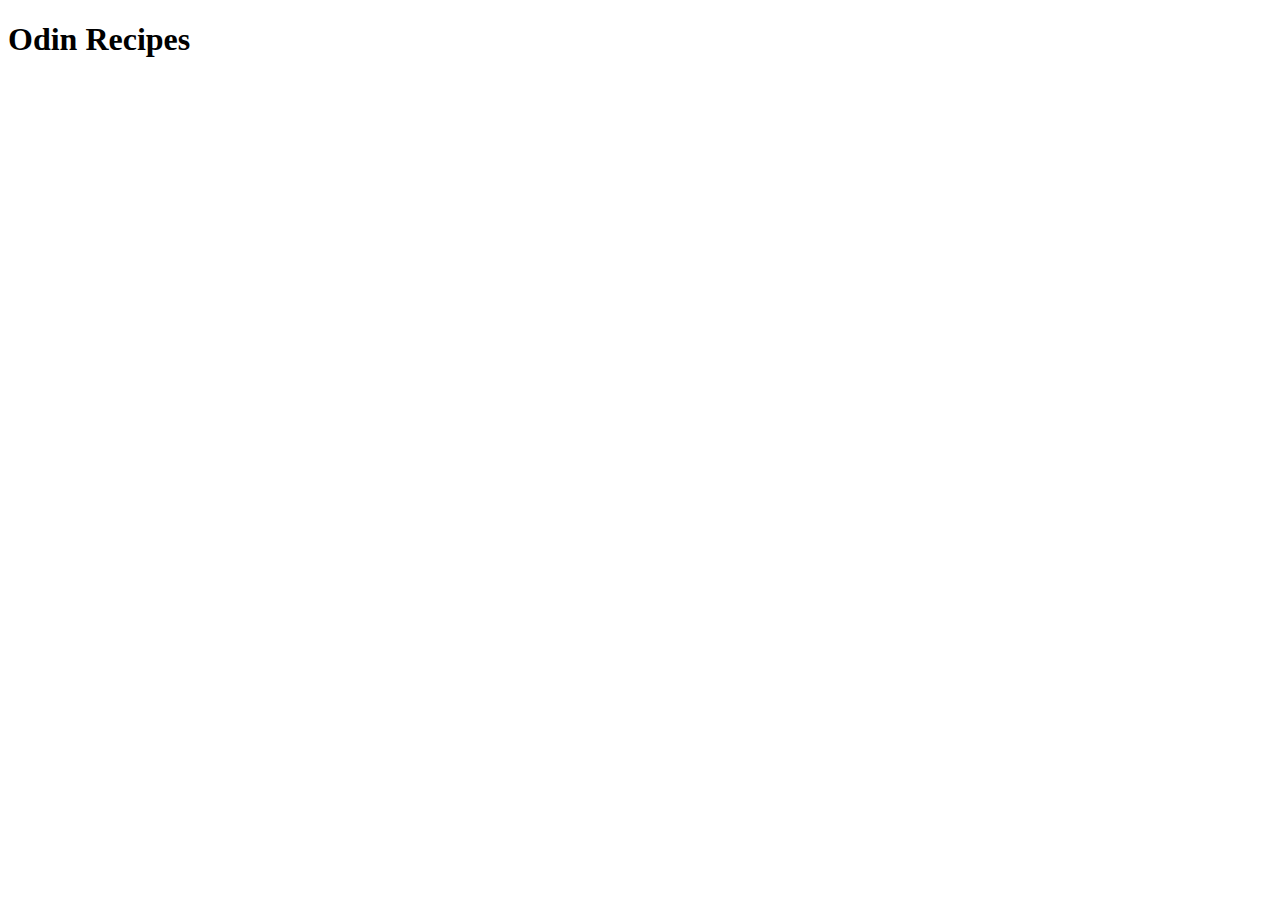
==== index.html @ fadff452 "Add HTML boilerplate and <h1> header" ====
<!DOCTYPE html>
<html lang="en">
<head>
    <meta charset="UTF-8">
    <meta name="viewport" content="width=device-width, initial-scale=1.0">
    <title>Document</title>
</head>
<body>
    <h1>Odin Recipes</h1>
</body>
</html>
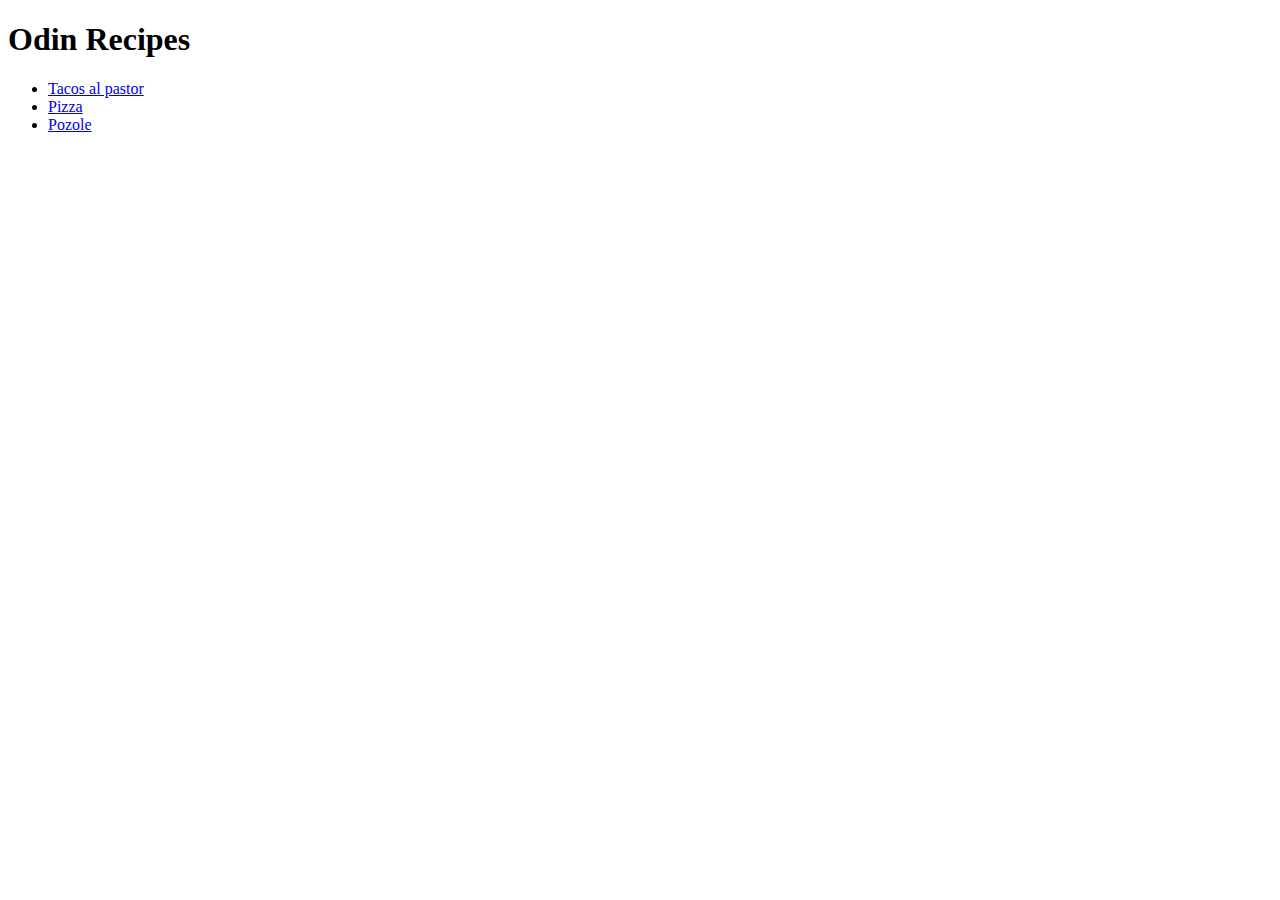
==== commit e102eb4a: "Add 2 new recipes" ====
--- a/index.html
+++ b/index.html
@@ -7,5 +7,10 @@
 </head>
 <body>
     <h1>Odin Recipes</h1>
+    <ul>
+        <li><a href="./recipes/tacos.html">Tacos al pastor</a></li>
+        <li><a href="./recipes/pizza.html">Pizza</a></li>
+        <li><a href="./recipes/pozole.html">Pozole</a></li>
+    </ul>
 </body>
 </html>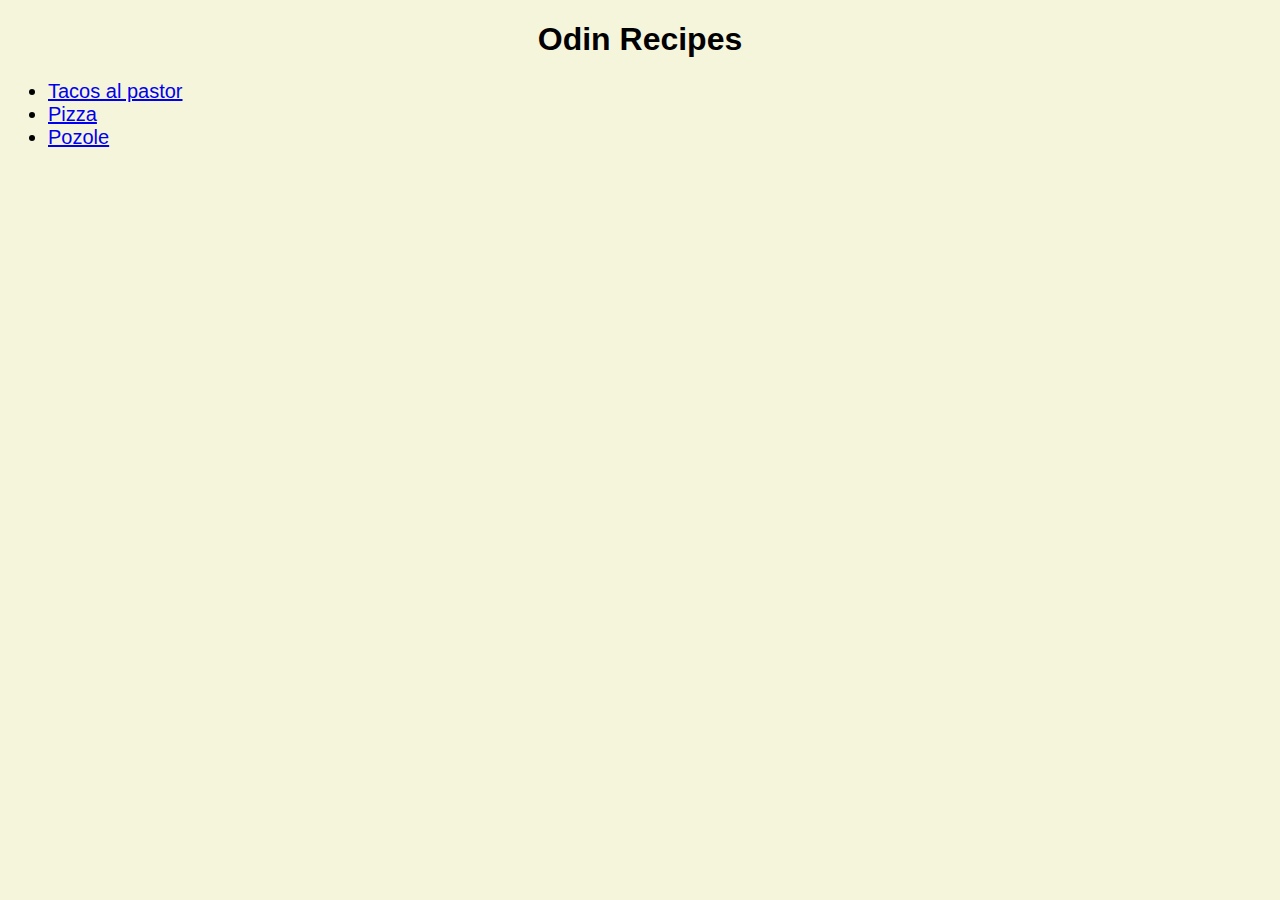
==== commit f72a5f7a: "Added stylesheet" ====
--- a/index.html
+++ b/index.html
@@ -4,13 +4,14 @@
     <meta charset="UTF-8">
     <meta name="viewport" content="width=device-width, initial-scale=1.0">
     <title>Document</title>
+    <link rel="stylesheet" href="./styles.css">
 </head>
 <body>
     <h1>Odin Recipes</h1>
     <ul>
-        <li><a href="./recipes/tacos.html">Tacos al pastor</a></li>
-        <li><a href="./recipes/pizza.html">Pizza</a></li>
-        <li><a href="./recipes/pozole.html">Pozole</a></li>
+        <li><a href="./recipes/tacos.html" target="_blank" rel="noopener noreferrer">Tacos al pastor</a></li>
+        <li><a href="./recipes/pizza.html" target="_blank" rel="noopener noreferrer">Pizza</a></li>
+        <li><a href="./recipes/pozole.html" target="_blank" rel="noopener noreferrer">Pozole</a></li>
     </ul>
 </body>
 </html>--- a/styles.css
+++ b/styles.css
@@ -0,0 +1,29 @@
+* {
+   font-family: Arial, Helvetica, sans-serif; 
+}
+
+body {
+    background-color: beige;
+}
+
+h1 {
+    text-align: center;
+}
+
+h2 {
+    text-align: center;
+}
+
+p,
+ol,
+ul,
+li {
+    text-align: justify;
+    font-size: 20px;
+}
+
+img {
+    width: 300px;
+    height: auto;
+    text-align: center;
+}